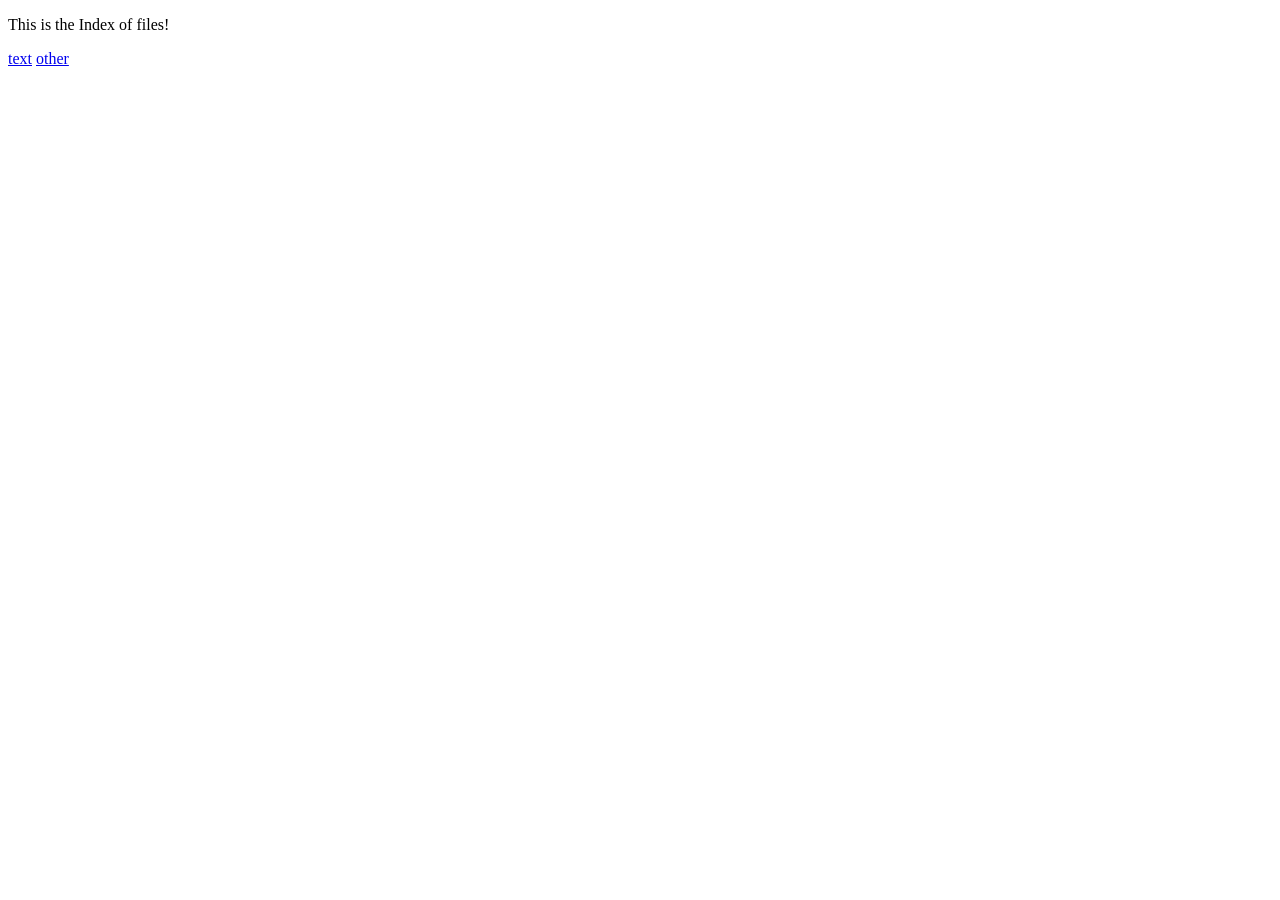
==== www/index.html @ e0286fb5 "Add files via upload" ====
<!DOCTYPE html>
<html lang="en">
<head>
	<meta charset="UTF-8">
	<meta name="viewport" content="width=device-width, initial-scale=1.0">
	<title>Document</title>
</head>
<body>
	<p>This is the Index of files!</p>
	<a href="./text.html">text</a>
	<a href="./other.html">other</a>
</body>
</html>
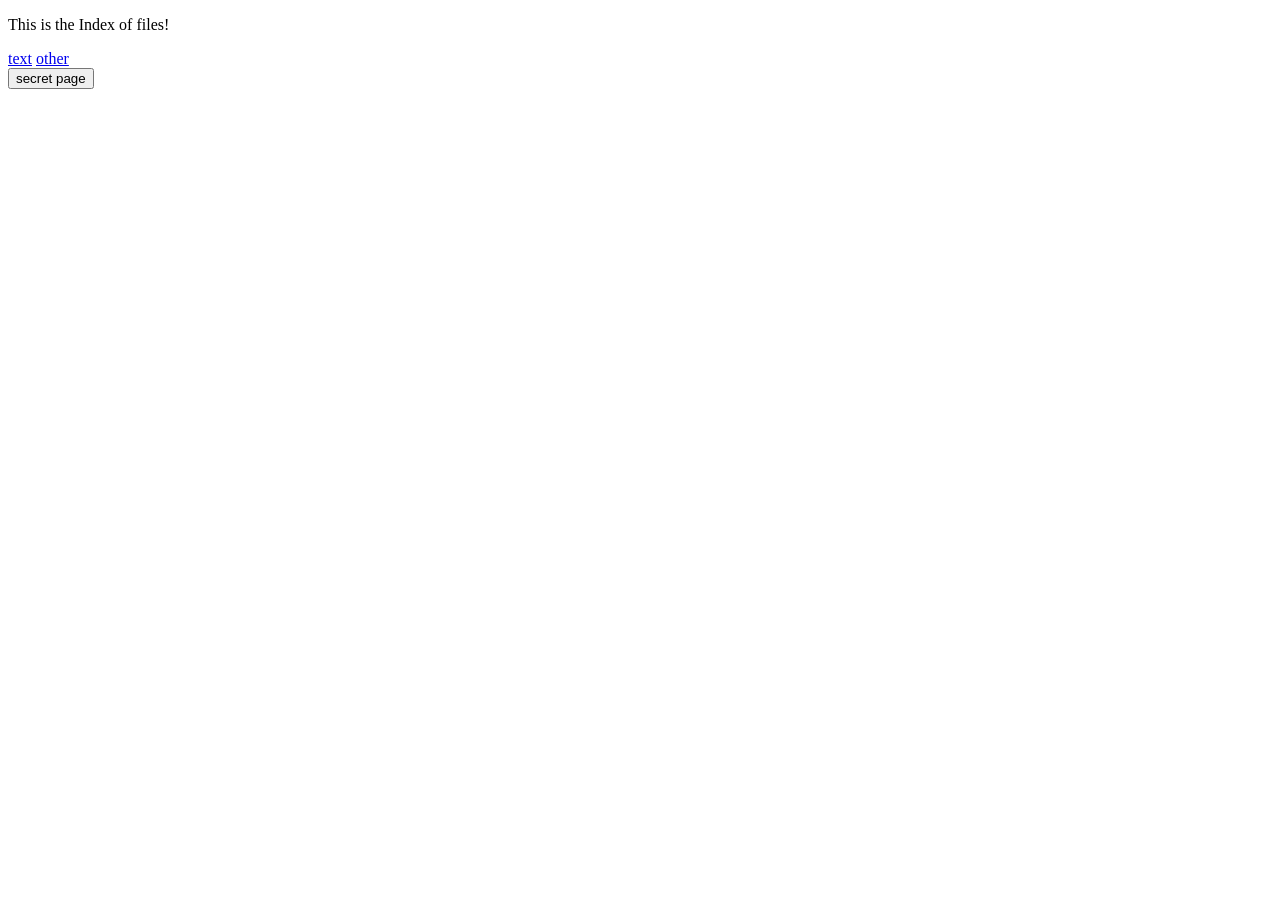
==== commit 907b4992: "login and logout python scripts" ====
--- a/www/index.html
+++ b/www/index.html
@@ -9,5 +9,8 @@
 	<p>This is the Index of files!</p>
 	<a href="./text.html">text</a>
 	<a href="./other.html">other</a>
+	<form action="/secret_page" method="GET">
+		<button type="secret_page">secret page</button>
+	</form>
 </body>
 </html>
